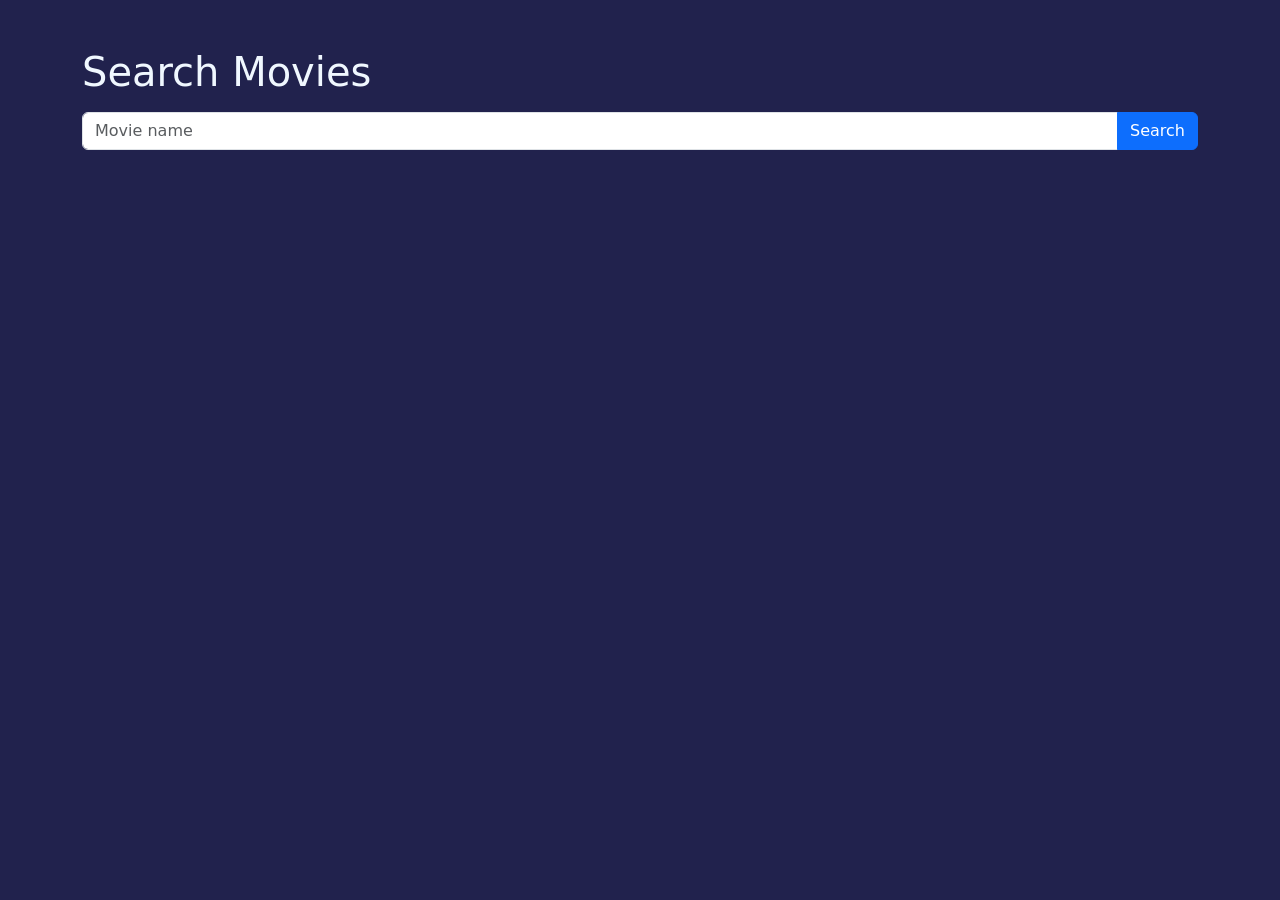
==== index.html @ 8a90389c "Added agent widget sdk" ====
<!DOCTYPE html>
<html lang="en">
  <head>
    <meta name="viewport" content="width=device-width, initial-scale=1.0" />
    <title>Movies Page</title>
    <link
      rel="stylesheet"
      href="https://cdn.jsdelivr.net/npm/bootstrap@5.1.3/dist/css/bootstrap.min.css"
      integrity="sha384-1BmE4kWBq78iYhFldvKuhfTAU6auU8tT94WrHftjDbrCEXSU1oBoqyl2QvZ6jIW3"
      crossorigin="anonymous"
    />
    <script
      src="https://cdn.jsdelivr.net/npm/bootstrap@5.1.3/dist/js/bootstrap.min.js"
      integrity="sha384-QJHtvGhmr9XOIpI6YVutG+2QOK9T+ZnN4kzFN1RtK3zEFEIsxhlmWl5/YESvpZ13"
      crossorigin="anonymous"
    ></script>
    <script src="js/le-mtagconfig.js"></script>
    <link rel="stylesheet" href="css/style.css" />
  </head>
  <body>
    <div class="container my-5">
      <h1 id="title">Search Movies</h1>
      <div class="input-group mb-3 mt-3">
        <input
          type="text"
          class="form-control"
          placeholder="Movie name"
          aria-label="movie name"
          aria-describedby="button-addon2"
        />
        <button class="btn btn-primary" type="button" id="button-addon2">
          Search
        </button>
      </div>

      <ol id="movie-list" class="list-group list-group-numbered"></ol>
    </div>
  </body>
  <script src="js/widgetsdk.js"></script>
  <script src="js/script.js"></script>
</html>
---- css/style.css ----
body {
  background-color: #21224d;
}
#title {
  color: aliceblue;
}
textarea:hover,
input:hover,
textarea:active,
input:active,
textarea:focus,
input:focus,
button:focus,
button:active,
button:hover,
label:focus,
.btn:active,
.btn.active {
  outline: 0px !important;
  -webkit-appearance: none;
  box-shadow: none !important;
}
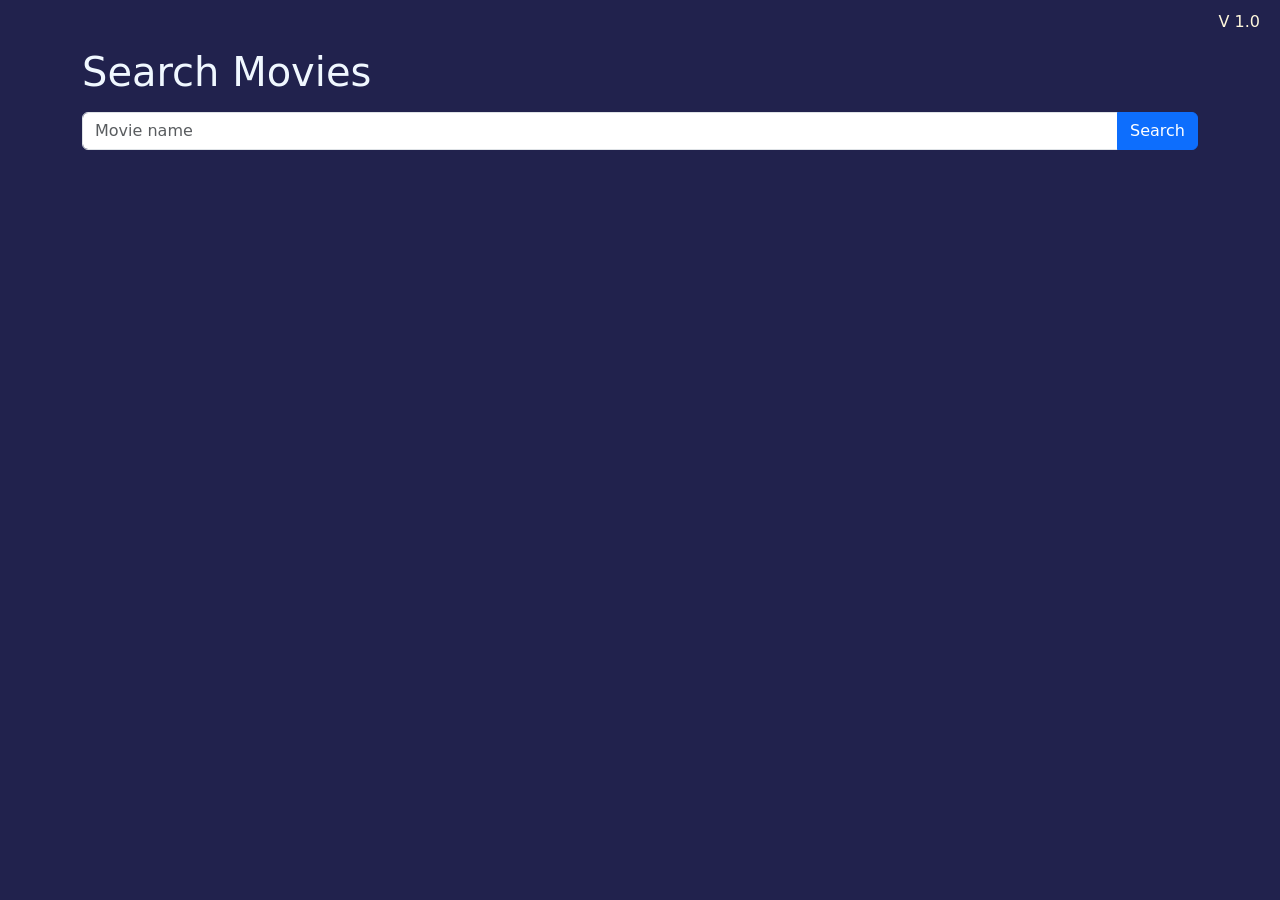
==== commit 93320448: "Added version" ====
--- a/index.html
+++ b/index.html
@@ -14,7 +14,8 @@
       integrity="sha384-QJHtvGhmr9XOIpI6YVutG+2QOK9T+ZnN4kzFN1RtK3zEFEIsxhlmWl5/YESvpZ13"
       crossorigin="anonymous"
     ></script>
-    <script src="js/le-mtagconfig.js"></script>
+    <!-- <script src="js/le-mtagconfig.js"></script> -->
+    <script src="js/widgetsdk.js"></script>
     <link rel="stylesheet" href="css/style.css" />
   </head>
   <body>
@@ -33,9 +34,12 @@
         </button>
       </div>
 
+      <div class="version"></div>
+      <div class="success-msg"></div>
+      <div class="error-msg"></div>
+
       <ol id="movie-list" class="list-group list-group-numbered"></ol>
     </div>
   </body>
-  <script src="js/widgetsdk.js"></script>
   <script src="js/script.js"></script>
 </html>
--- a/css/style.css
+++ b/css/style.css
@@ -20,3 +20,15 @@
   -webkit-appearance: none;
   box-shadow: none !important;
 }
+.success-msg {
+  color: aqua;
+}
+.error-msg {
+  color: aqua;
+}
+.version {
+  position: absolute;
+  top: 10px;
+  right: 20px;
+  color: cornsilk;
+}
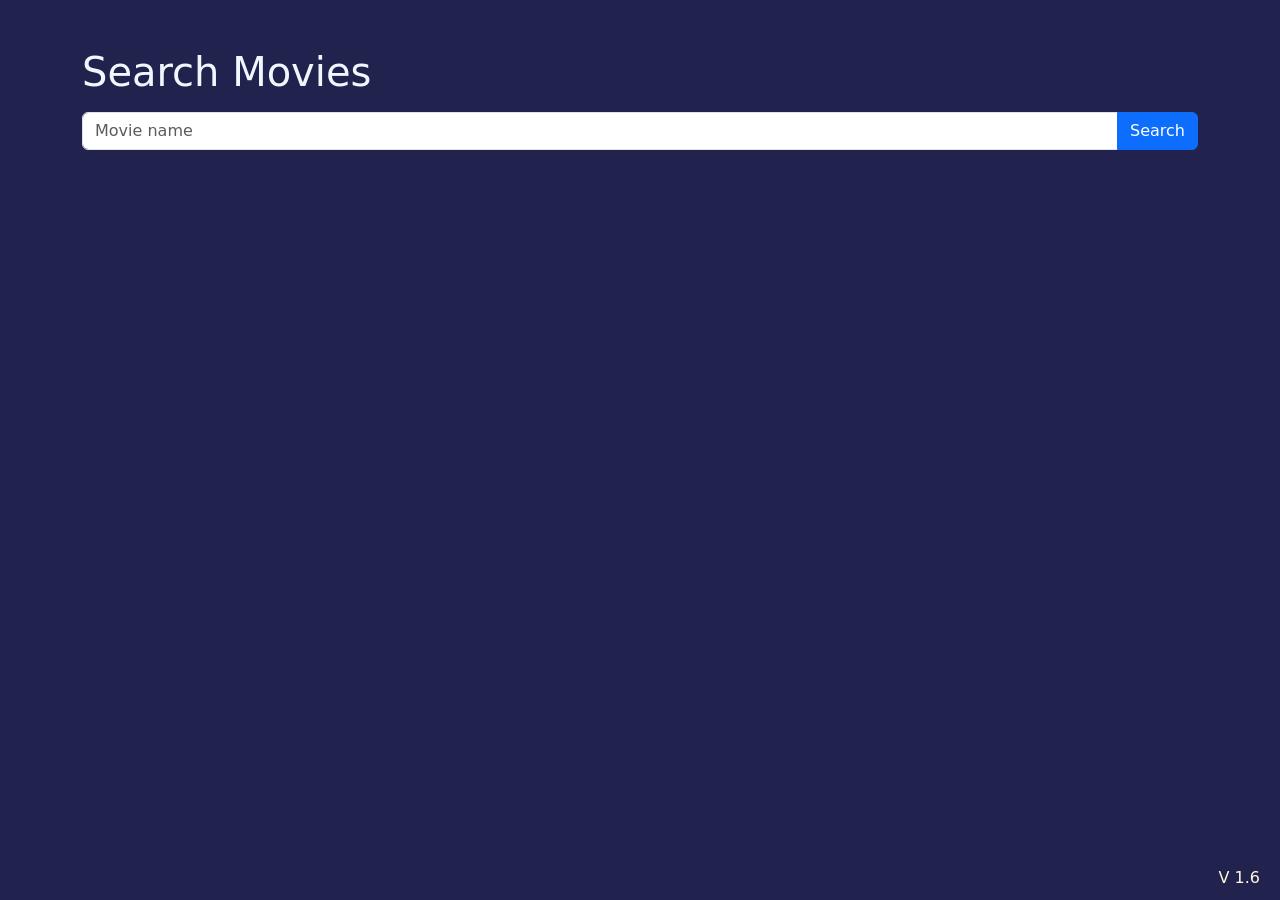
==== commit a15b0e5d: "Modified script.js V1.6" ====
--- a/index.html
+++ b/index.html
@@ -14,7 +14,6 @@
       integrity="sha384-QJHtvGhmr9XOIpI6YVutG+2QOK9T+ZnN4kzFN1RtK3zEFEIsxhlmWl5/YESvpZ13"
       crossorigin="anonymous"
     ></script>
-    <!-- <script src="js/le-mtagconfig.js"></script> -->
     <script src="js/widgetsdk.js"></script>
     <link rel="stylesheet" href="css/style.css" />
   </head>
--- a/css/style.css
+++ b/css/style.css
@@ -28,7 +28,7 @@
 }
 .version {
   position: absolute;
-  top: 10px;
+  bottom: 10px;
   right: 20px;
   color: cornsilk;
 }
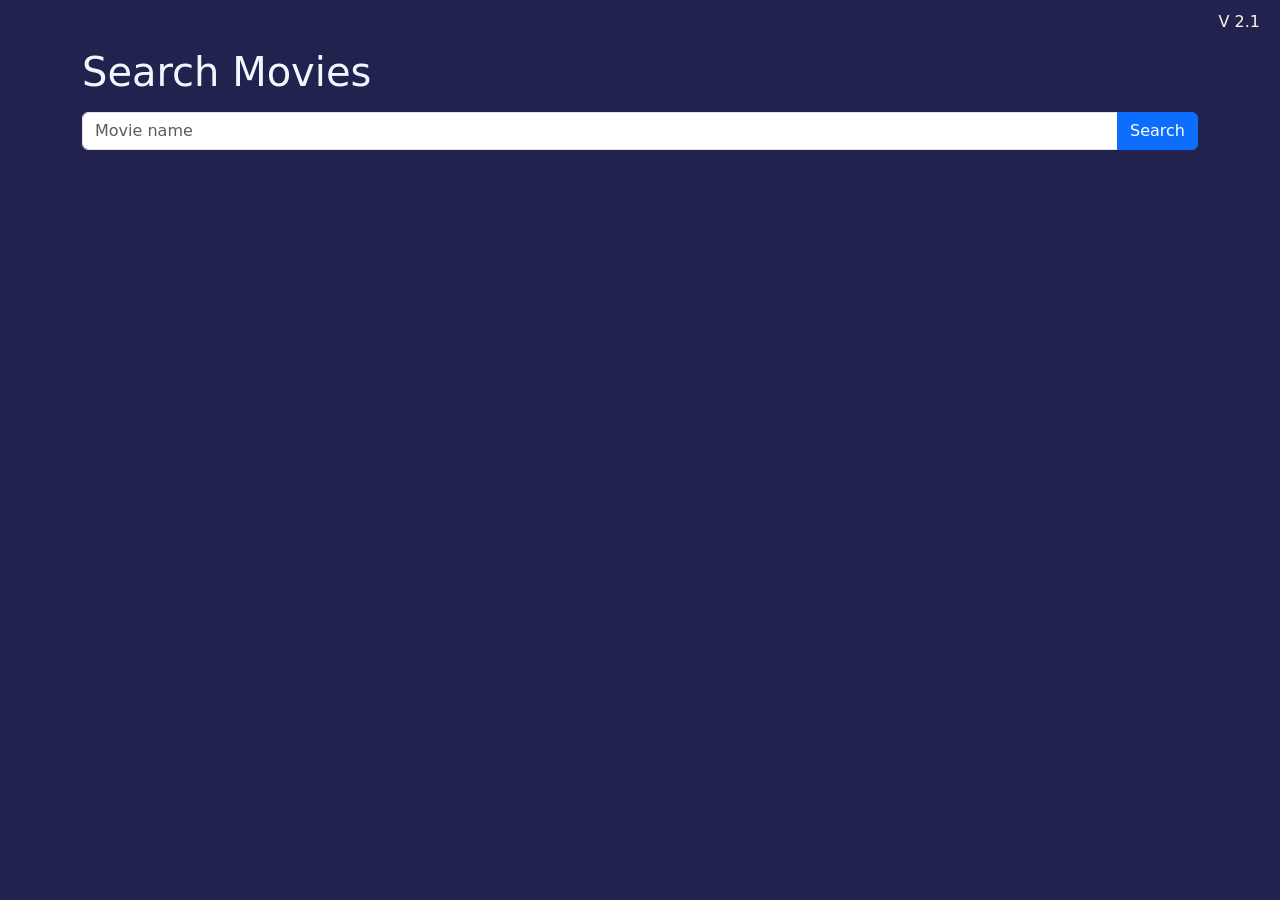
==== commit 7fc12980: "updated" ====
--- a/index.html
+++ b/index.html
@@ -36,6 +36,7 @@
       <div class="version"></div>
       <div class="success-msg"></div>
       <div class="error-msg"></div>
+      <div class="new-msg"></div>
 
       <ol id="movie-list" class="list-group list-group-numbered"></ol>
     </div>
--- a/css/style.css
+++ b/css/style.css
@@ -4,6 +4,7 @@
 #title {
   color: aliceblue;
 }
+
 textarea:hover,
 input:hover,
 textarea:active,
@@ -26,9 +27,16 @@
 .error-msg {
   color: aqua;
 }
+.new-msg {
+  color: antiquewhite;
+}
 .version {
   position: absolute;
-  bottom: 10px;
+  top: 10px;
   right: 20px;
   color: cornsilk;
 }
+
+.c-white {
+  color: aliceblue;
+}
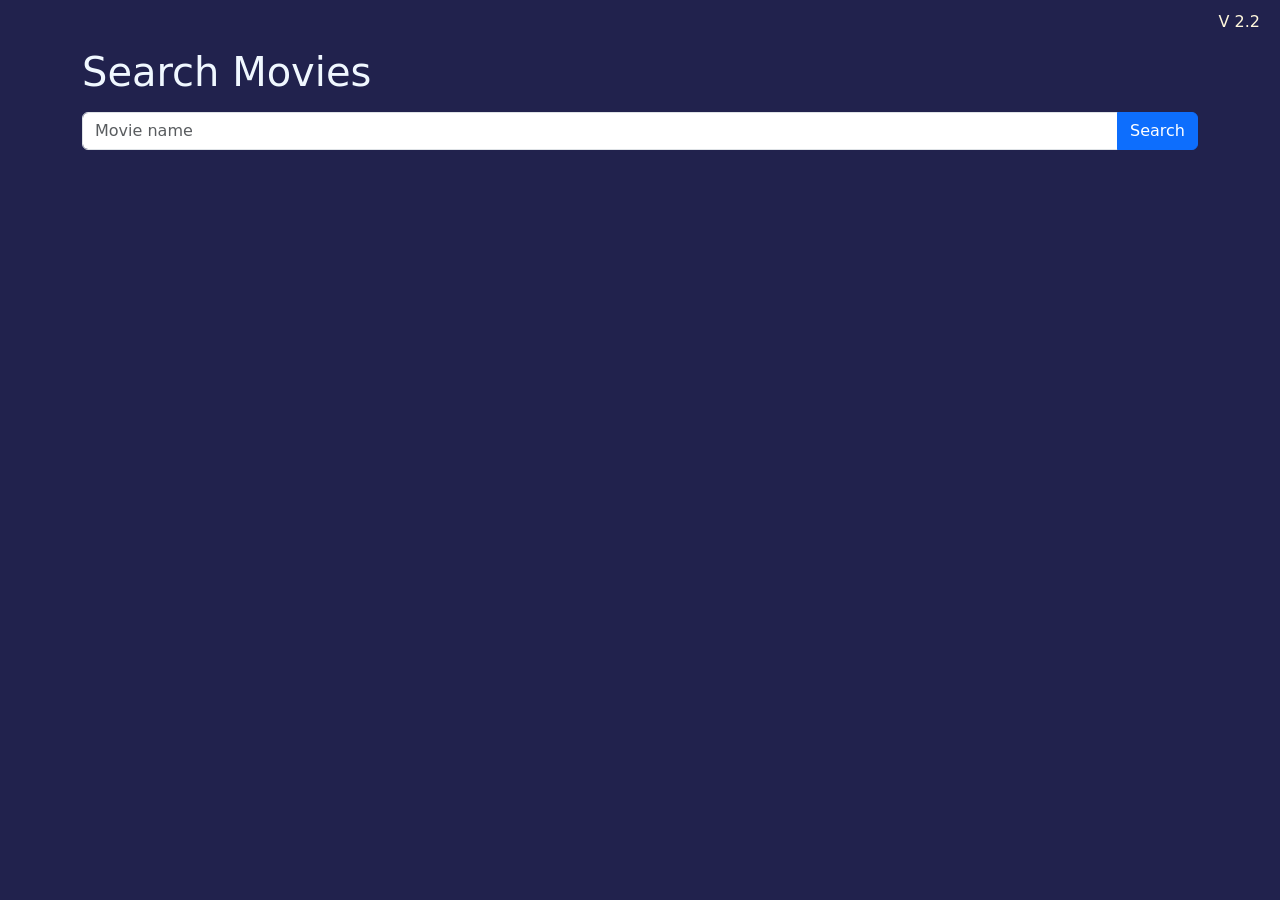
==== commit 30a77570: "updated" ====
--- a/index.html
+++ b/index.html
@@ -34,9 +34,10 @@
       </div>
 
       <div class="version"></div>
+      <div class="new-msg"></div>
+      <div class="notify-msg"></div>
       <div class="success-msg"></div>
       <div class="error-msg"></div>
-      <div class="new-msg"></div>
 
       <ol id="movie-list" class="list-group list-group-numbered"></ol>
     </div>
--- a/css/style.css
+++ b/css/style.css
@@ -24,7 +24,8 @@
 .success-msg {
   color: aqua;
 }
-.error-msg {
+.error-msg,
+.notify-msg {
   color: aqua;
 }
 .new-msg {
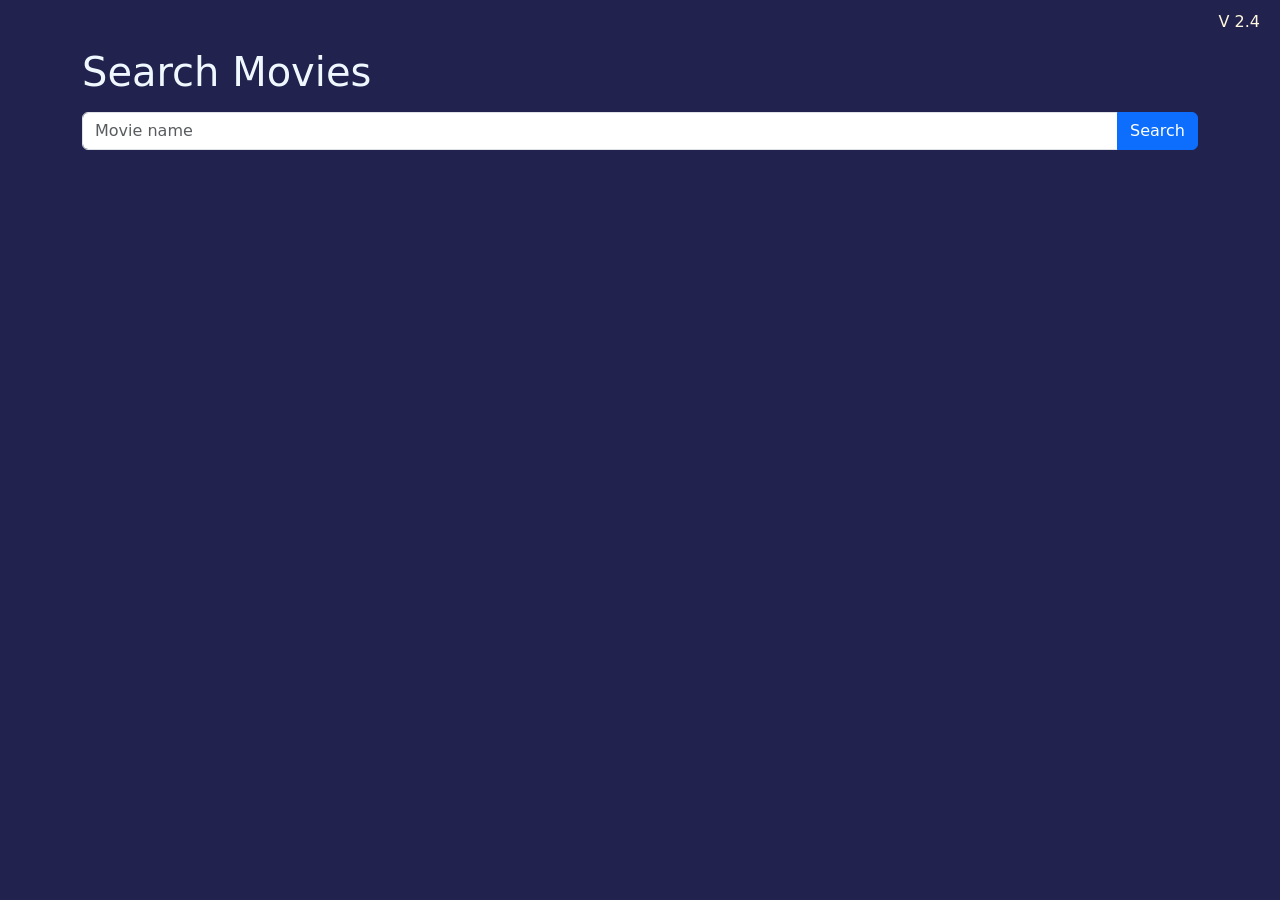
==== commit c1b04dd9: "updated" ====
--- a/index.html
+++ b/index.html
@@ -36,6 +36,7 @@
       <div class="version"></div>
       <div class="new-msg"></div>
       <div class="notify-msg"></div>
+      <div class="notify-msg2"></div>
       <div class="success-msg"></div>
       <div class="error-msg"></div>
 
--- a/css/style.css
+++ b/css/style.css
@@ -25,7 +25,8 @@
   color: aqua;
 }
 .error-msg,
-.notify-msg {
+.notify-msg,
+.notify-msg2 {
   color: aqua;
 }
 .new-msg {
